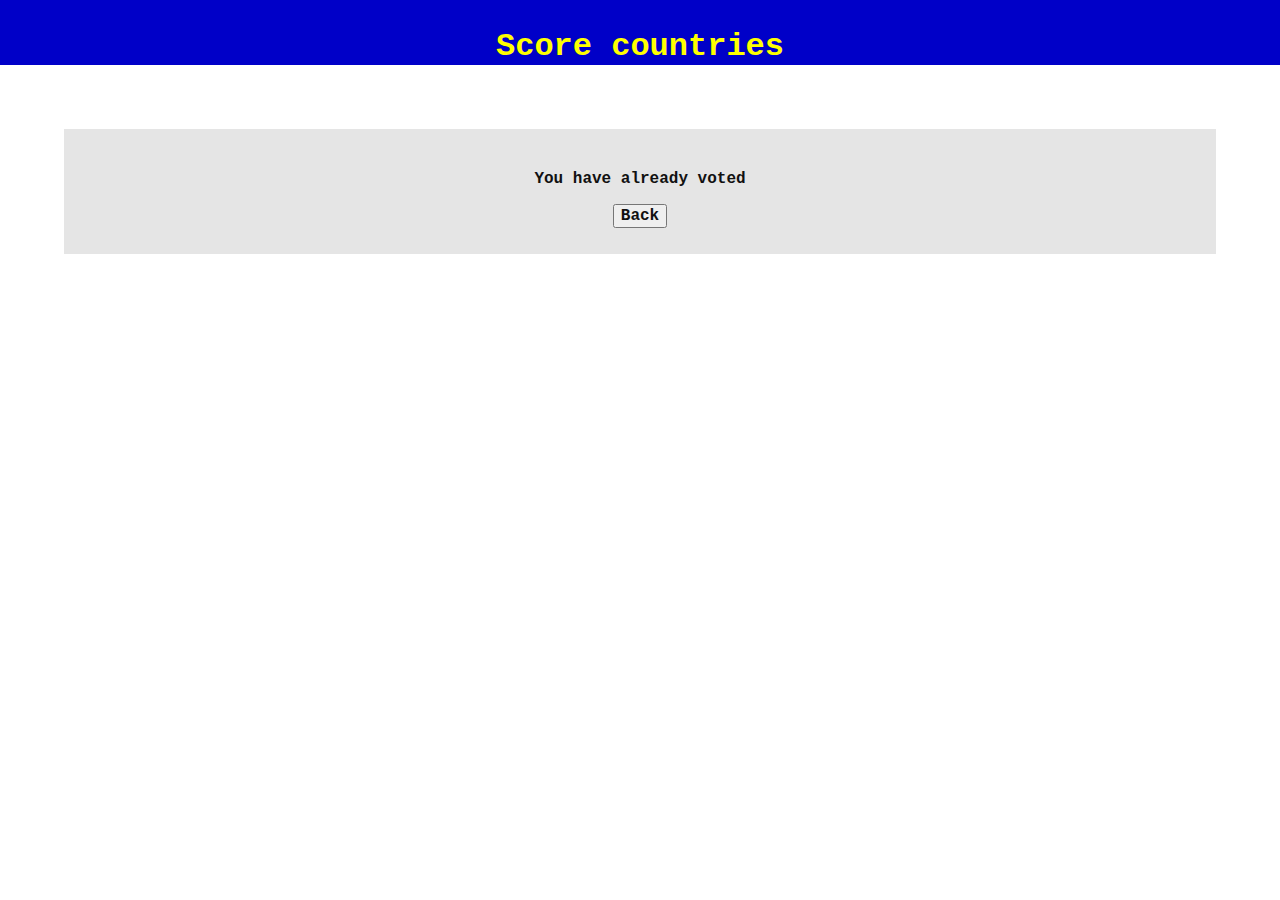
==== alreadyVoted.html @ 8513aa97 "Validation of voters" ====
<!DOCTYPE html>
<head>
	
	<title>Eurovision scorer</title>
		<link rel="stylesheet" href="style.css">
	</head>

<html>
		
	<header>
		<h1>Score countries</h1>
	</header>	
	
	<body>
		<main style = "text-align: center;">		
			<p>You have already voted</p>
			<form action="index.html">
				<input type="submit" value="Back" />
			</form>
		</main>
	</body>
</html>
---- style.css ----
body{
    margin:0px;
	background-color: #fff;
}

main{	
	background: rgba(0, 0, 0, .1);
	margin: 5%;
	margin-bottom: 2%;
	padding: 5%;
	padding-top: 2%;
	padding-bottom: 2%;
}

header {
	height: 5%;
	background: rgba(0, 0, 200, 1);
	width:100%;
	padding-top: 0.5%;
	text-align: center;
}

h1{
	color: #ff0;
	font-size: 200%;
	font-family: Courier;
	font-weight: bold;
}

p {
    color: #111;
	font-size: 100%;
	font-family: Courier;
	font-weight: bold;
}

select{
	color: #111;
	font-size: 100%;
	font-family: Courier;
}

input{
	color: #111;
	font-size: 100%;
	font-family: Courier;
	font-weight: bold;
}

button{
	color: #111;
	font-size: 100%;
	font-family: Courier;
	font-weight: bold;
}

label{
	font-size: 100%;
	font-family: Courier;
	color: #111;
	font-weight: bold;
}
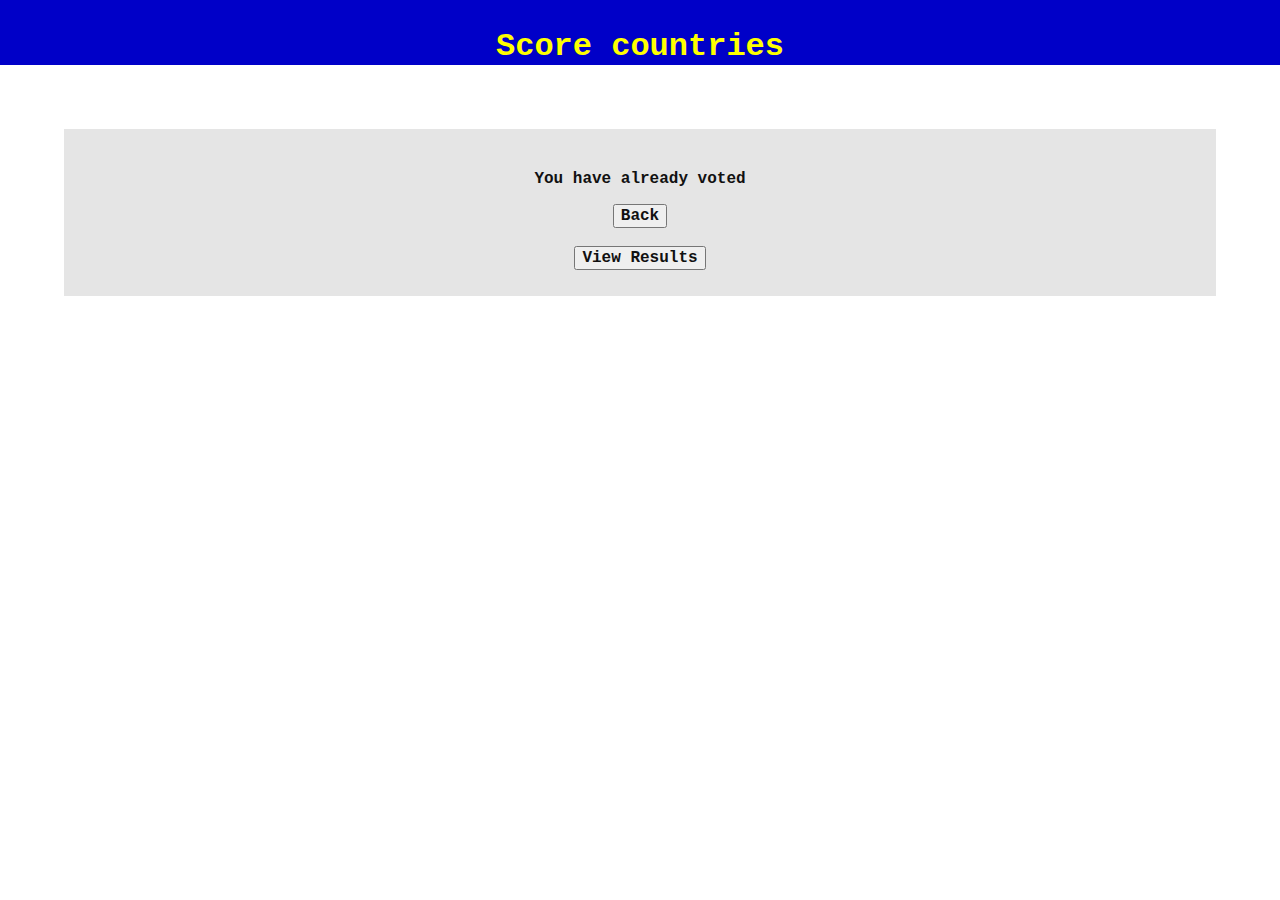
==== commit 8bcfae1c: "Added a view results page to the database" ====
--- a/alreadyVoted.html
+++ b/alreadyVoted.html
@@ -2,7 +2,7 @@
 <head>
 	
 	<title>Eurovision scorer</title>
-		<link rel="stylesheet" href="style.css">
+		<link rel="stylesheet" href="styles/style.css">
 	</head>
 
 <html>
@@ -17,6 +17,12 @@
 			<form action="index.html">
 				<input type="submit" value="Back" />
 			</form>
+			
+			<br>
+			
+			<form action="viewResults.php">
+				<input type="submit" value="View Results" />
+			</form>
 		</main>
 	</body>
 </html>	--- a/styles/style.css
+++ b/styles/style.css
@@ -0,0 +1,86 @@
+body{
+    margin:0px;
+	background-color: #fff;
+}
+
+main{	
+	background: rgba(0, 0, 0, .1);
+	margin: 5%;
+	margin-bottom: 2%;
+	padding: 5%;
+	padding-top: 2%;
+	padding-bottom: 2%;
+}
+
+header {
+	height: 5%;
+	background: rgb(0, 0, 200);
+	width:100%;
+	padding-top: 0.5%;
+	text-align: center;
+}
+
+h1{
+	color: #ff0;
+	font-size: 200%;
+	font-family: Courier;
+	font-weight: bold;
+}
+
+p {
+    color: #111;
+	font-size: 100%;
+	font-family: Courier;
+	font-weight: bold;
+}
+
+select{
+	color: #111;
+	font-size: 100%;
+	font-family: Courier;
+}
+
+input{
+	color: #111;
+	font-size: 100%;
+	font-family: Courier;
+	font-weight: bold;
+}
+
+button{
+	color: #111;
+	font-size: 100%;
+	font-family: Courier;
+	font-weight: bold;
+}
+
+label{
+	font-size: 100%;
+	font-family: Courier;
+	color: #111;
+	font-weight: bold;
+}
+table{
+	border: 1px solid black;
+    width:100%;
+    height: 30px;
+    table-layout: fixed;
+}
+
+table td {
+	border: 1px solid black;
+    padding: 10px;
+}
+	
+table tr:nth-child(even) {
+    background-color: #eee;
+}
+
+table tr:nth-child(odd) {
+    background-color: #fff;
+}
+
+table th {
+    color: #ff0;
+    background-color: rgb(0, 0, 200);
+}
